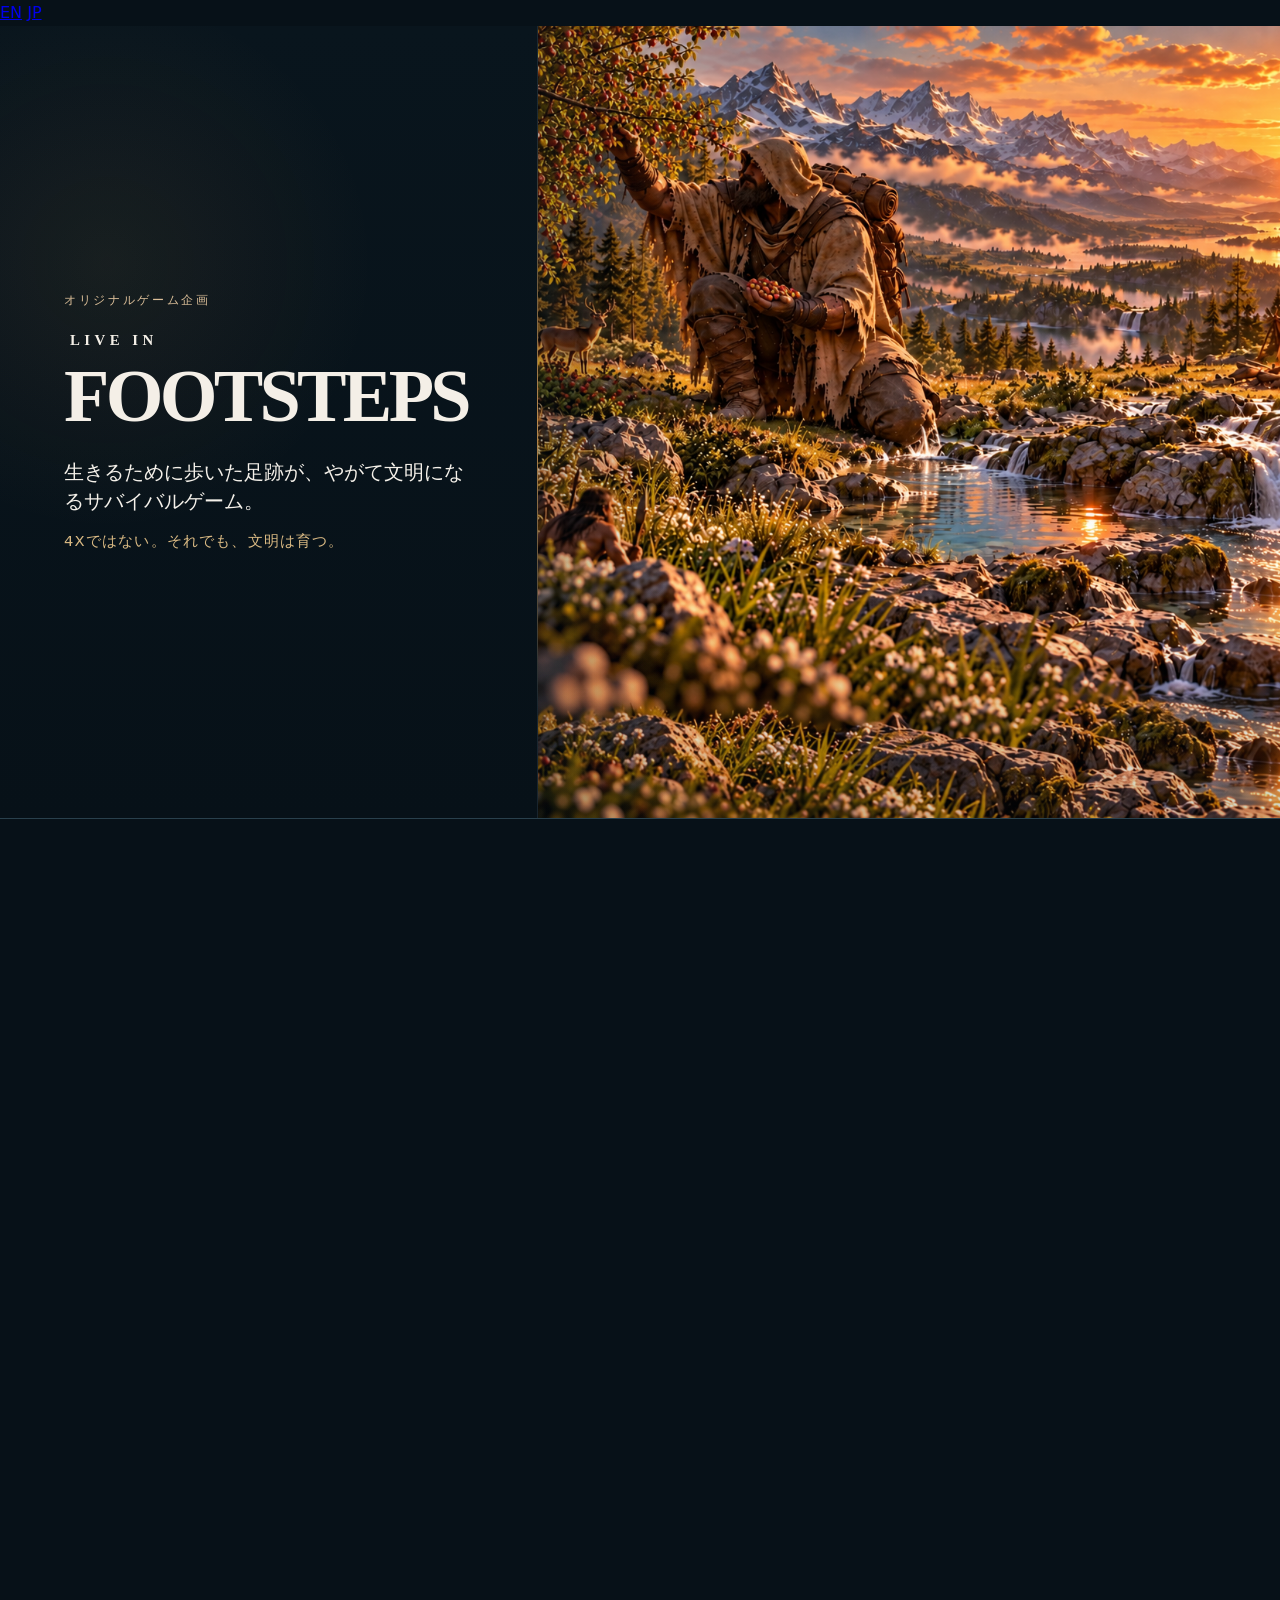
==== ja.html @ db2a229d "Add Japanese portfolio page" ====
<!doctype html>
<html lang="ja">
<head>
  <meta charset="utf-8" />
  <meta name="viewport" content="width=device-width, initial-scale=1" />
  <meta name="description" content="LIVE IN FOOTSTEPS — 巨人として生きた痕跡から文明が育つ、オリジナルゲーム企画。" />
  <title>LIVE IN FOOTSTEPS | 日本語</title>
  <link rel="preload" as="image" href="images/wip/00-hero.png" fetchpriority="high" />
  <link rel="alternate" hreflang="en" href="index.html" />
  <link rel="stylesheet" href="style.css?v=20260930-0115" />
</head>
<body class="lang-ja">
  <nav class="language-switch" aria-label="言語切り替え">
    <a class="language-switch__link" href="index.html">EN</a>
    <a class="language-switch__link is-active" href="ja.html" aria-current="page">JP</a>
  </nav>

  <header class="hero">
    <div class="hero__layout">
      <div class="hero__brand">
        <p class="hero__eyebrow">オリジナルゲーム企画</p>
        <h1><span>LIVE IN</span> FOOTSTEPS</h1>
        <p class="hero__hook">生きるために歩いた足跡が、やがて文明になるサバイバルゲーム。</p>
        <p class="hero__sub">4Xではない。それでも、文明は育つ。</p>
      </div>
      <div class="hero__visual">
        <img class="hero__image" src="images/wip/00-hero.png" alt="夕暮れの山岳世界を見渡す巨人の旅人。" fetchpriority="high" decoding="async" />
      </div>
    </div>
  </header>

  <main>
    <section class="section intro-section shell">
      <p class="eyebrow">核となるアイデア</p>
      <h2>文明は作らない。<br />ただ、生きる。</h2>
      <p class="intro">あなたは神ではなく、世界を旅する巨人だ。水と食料を探し、休み、また歩く。人々はあなたが残した痕跡を見つけ、それを道や集まる場所、集落へと変え、やがて歴史を作っていく。</p>
    </section>

    <section class="section shell">
      <div class="sequence">
        <article class="sequence__item">
          <img src="images/wip/01-walk.png" alt="巨人が歩き、その姿を人々が見ている。" loading="lazy" decoding="async" />
          <div class="sequence__copy">
            <p class="number">01</p>
            <p class="step">歩く。</p>
            <h3>人々は見ている。</h3>
            <p>あなたが通ったルートそのものが情報になる。人々は渡りやすい場所、安全な地面、進みやすい道を知っていく。</p>
          </div>
        </article>

        <article class="sequence__item sequence__item--reverse">
          <img src="images/wip/02-rest.png" alt="巨人が焚き火のそばで休み、人々が集まっている。" loading="lazy" decoding="async" />
          <div class="sequence__copy">
            <p class="number">02</p>
            <p class="step">休む。</p>
            <h3>人々が集まる。</h3>
            <p>焚き火、安全な休憩場所、開けた土地。巨人にとっては日常の行動でも、人々にとっては戻ってくる理由になる。</p>
          </div>
        </article>

        <article class="sequence__item">
          <img src="images/wip/03-civilization.png" alt="巨人が去ったあと、各地で文明が育っていく。" loading="lazy" decoding="async" />
          <div class="sequence__copy">
            <p class="number">03</p>
            <p class="step">去る。</p>
            <h3>文明が育つ。</h3>
            <p>あなたが旅を続けるあいだに年月が流れる。野営地は村になり、道は集落同士をつなぎ、人間の歴史が自律的に進んでいく。</p>
          </div>
        </article>
      </div>
    </section>

    <section class="section section--dark">
      <div class="shell split">
        <div>
          <p class="eyebrow">4Xではない。それでも、文明は育つ。</p>
          <h2>直接は何も作らない。<br />それでも世界は変わる。</h2>
        </div>
        <div class="copy">
          <p>都市を置かない。住民を割り当てない。研究する技術をメニューから選ばない。</p>
          <p>プレイヤーの普通のサバイバル行動が痕跡として残り、それを自律した人々が解釈し、利用し、発展させることで世界が変わっていく。</p>
        </div>
      </div>
    </section>

    <section class="image-chapter">
      <img src="images/wip/04-survival.png" alt="旅の途中で食料と水を確保する巨人。" loading="lazy" decoding="async" />
      <div class="image-chapter__shade"></div>
      <div class="image-chapter__copy">
        <p class="eyebrow">まずは生きる</p>
        <h2>歴史より先に、空腹がある。</h2>
        <p>水、食料、休息、そして次へ進む理由が必要になる。文明は目的ではなく、生きるための行動から生まれる副産物だ。</p>
      </div>
    </section>

    <section class="section shell">
      <article class="feature-story">
        <img src="images/wip/05-traces.png" alt="巨人の足跡や地形の変化が、人々のルートになっていく。" loading="lazy" decoding="async" />
        <div class="feature-story__copy">
          <p class="eyebrow">世界は痕跡を覚えている</p>
          <h2>痕跡が、インフラになる。</h2>
          <p>足跡、踏み固めた地面、開かれた渡り道、動かした障害物。巨人が世界に残した物理的な変化が、人間のネットワークの最初の一層になる。</p>
        </div>
      </article>

      <article class="feature-story feature-story--reverse">
        <img src="images/wip/06-settlement.png" alt="巨人が変えた土地の周囲に人間の集落が育つ。" loading="lazy" decoding="async" />
        <div class="feature-story__copy">
          <p class="eyebrow">自律する文明</p>
          <h2>何が残るかは、人々が決める。</h2>
          <p>すべての痕跡が重要になるわけではない。地形、資源、他地域とのつながりによって、場所は消えることもあれば、長く続く集落へ育つこともある。</p>
        </div>
      </article>
    </section>

    <section class="section shell">
      <div class="section__head">
        <p class="eyebrow">ゲーム体験</p>
        <h2>サバイバルが、世界の歴史になる。</h2>
      </div>
      <div class="feature-grid">
        <article><span>01</span><h3>生き延びる</h3><p>水、食料、寝床、安全に休める場所を探す。</p></article>
        <article><span>02</span><h3>探索する</h3><p>クエストマーカーではなく、自分の好奇心で世界を進む。</p></article>
        <article><span>03</span><h3>痕跡を残す</h3><p>日常の行動が、人々の移動や集まり方を静かに変える。</p></article>
        <article><span>04</span><h3>後で戻る</h3><p>かつて通った場所が、人々によってどう変わったかを目にする。</p></article>
      </div>
    </section>

    <section class="finale">
      <img src="images/wip/07-late-world.png" alt="道路、港、鉄道を持つ発展した人間文明を見渡す巨人。" loading="lazy" decoding="async" />
      <div class="finale__shade"></div>
      <div class="finale__copy shell">
        <p class="eyebrow">長い時間の先に</p>
        <h2>最初、人類はあなたの足跡を追う。<br />最後には、あなたが人類の道を歩く。</h2>
        <p>人類はやがて、自分たちの道路、橋、船、鉄道を作る。巨人の時代は破壊によって終わるのではない。人間が自立したことで終わる。</p>
      </div>
    </section>
  </main>

  <section class="private-note">
    <div class="shell private-note__inner">
      <p class="eyebrow">このページの先にも</p>
      <h2>ここで公開しているのは、企画全体の一部だけです。</h2>
      <p>追加のゲームシステム、進行設計、世界シミュレーション、企画資料は非公開で保有しています。必要に応じて個別にご説明できます。</p>
    </div>
  </section>

  <section class="contact">
    <div class="shell contact__inner">
      <div>
        <p class="eyebrow">連絡先</p>
        <h2>お気軽にご連絡ください。</h2>
      </div>
      <div class="contact__links">
        <a class="contact-link" href="https://discord.com/users/322708060818636800" target="_blank" rel="noopener noreferrer">
          <span class="contact-link__meta">Discord</span>
          <span class="contact-link__label">ダイレクトメッセージ</span>
          <span class="contact-link__arrow">↗</span>
        </a>
        <a class="contact-link" href="https://x.com/2scoutman" target="_blank" rel="noopener noreferrer">
          <span class="contact-link__meta">X</span>
          <span class="contact-link__label">@2scoutman</span>
          <span class="contact-link__arrow">↗</span>
        </a>
      </div>
    </div>
  </section>

  <footer class="footer">
    <div class="shell">
      <p class="logo-small">LIVE IN FOOTSTEPS</p>
      <p>オリジナルゲーム企画 / ポートフォリオ</p>
    </div>
  </footer>
</body>
</html>
---- style.css ----
:root{
  --bg:#071118;--bg2:#0b161d;--text:#f4efe7;--muted:#b8c0c5;--line:#29404c;--accent:#d49a52;
}
*{box-sizing:border-box}
html{scroll-behavior:smooth}
body{margin:0;background:var(--bg);color:var(--text);font-family:Inter,ui-sans-serif,system-ui,-apple-system,BlinkMacSystemFont,"Segoe UI",sans-serif;line-height:1.6}
img{display:block;max-width:100%}
.shell{width:min(1180px,calc(100% - 40px));margin:0 auto}
.eyebrow{letter-spacing:.2em;font-size:.78rem;color:#f0d7b6;margin:0 0 14px}
h1,h2,h3,p{margin-top:0}
h2{font-family:Georgia,"Times New Roman",serif;font-size:clamp(2.3rem,5vw,4.7rem);line-height:1.05;letter-spacing:-.035em;margin-bottom:22px}
h3{font-size:clamp(1.8rem,3vw,2.8rem);line-height:1.05;margin-bottom:14px}

.hero{background:#081219;border-bottom:1px solid var(--line)}
.hero__layout{display:grid;grid-template-columns:minmax(360px,42%) minmax(0,58%);min-height:min(820px,88vh);max-width:1600px;margin:0 auto}
.hero__brand{position:relative;z-index:2;display:flex;flex-direction:column;justify-content:center;padding:76px clamp(36px,5vw,82px);background:radial-gradient(circle at 20% 30%,rgba(212,154,82,.08),transparent 38%),linear-gradient(180deg,#09151d 0%,#071118 100%);border-right:1px solid rgba(116,145,160,.16)}
.hero__brand::after{content:"";position:absolute;right:-1px;top:14%;bottom:14%;width:1px;background:linear-gradient(180deg,transparent,rgba(212,154,82,.85),transparent)}
.hero__visual{position:relative;min-width:0;overflow:hidden;background:#101820}
.hero__visual::after{content:"";position:absolute;inset:0;pointer-events:none;background:linear-gradient(90deg,rgba(7,17,24,.28) 0%,transparent 18%),linear-gradient(180deg,transparent 70%,rgba(7,17,24,.18) 100%)}
.hero__image{width:100%;height:100%;min-height:min(820px,88vh);object-fit:cover;object-position:center}
.hero__eyebrow{letter-spacing:.22em;font-size:.76rem;color:#dcbf99;margin:0 0 24px}
h1{font-family:Georgia,"Times New Roman",serif;font-size:clamp(4rem,5.8vw,5.2rem);line-height:.84;letter-spacing:-.05em;margin:0 0 32px;white-space:nowrap}
h1 span{display:block;font-size:.2em;letter-spacing:.3em;margin:0 0 18px 6px}
.hero__hook{font-size:clamp(1.08rem,1.55vw,1.5rem);line-height:1.45;max-width:540px;margin:0 0 12px;color:#f5f1ea}
.hero__sub{color:#d9b983;margin:0;font-size:.92rem;letter-spacing:.08em;text-transform:uppercase}

.section{padding:100px 0}
.intro-section{padding-bottom:48px}
.intro{max-width:850px;font-size:1.1rem;color:var(--muted)}
.section--dark{background:var(--bg2);border-block:1px solid var(--line)}
.section__head{margin-bottom:52px}

.sequence{display:grid;gap:82px}
.sequence__item{display:grid;grid-template-columns:minmax(0,1.35fr) minmax(280px,.65fr);gap:46px;align-items:center}
.sequence__item--reverse{grid-template-columns:minmax(280px,.65fr) minmax(0,1.35fr)}
.sequence__item--reverse img{order:2}
.sequence__item img,.feature-story img{width:100%;aspect-ratio:16/9;object-fit:cover;border:1px solid var(--line);box-shadow:0 24px 70px rgba(0,0,0,.28)}
.sequence__copy{max-width:460px}
.sequence__copy p:last-child,.copy,.feature-grid p,.feature-story__copy p:last-child{color:var(--muted)}
.number{font-family:Georgia,serif;font-size:3.2rem;color:var(--accent);margin-bottom:18px}
.step{font-size:.78rem;letter-spacing:.18em;color:#e6c9a2;margin-bottom:5px}

.split{display:grid;grid-template-columns:1.05fr .95fr;gap:64px;align-items:start}
.copy p{font-size:1.08rem}

.image-chapter,.finale{position:relative;min-height:72vh;overflow:hidden;border-block:1px solid var(--line);background:#0b1116}
.image-chapter img,.finale img{position:absolute;inset:0;width:100%;height:100%;object-fit:cover}
.image-chapter__shade{position:absolute;inset:0;background:linear-gradient(90deg,rgba(3,8,12,.90) 0%,rgba(3,8,12,.66) 33%,rgba(3,8,12,.22) 60%,rgba(3,8,12,.03) 82%),linear-gradient(180deg,rgba(3,8,12,.03) 50%,rgba(3,8,12,.34) 100%)}
.image-chapter__copy{position:absolute;left:max(7vw,28px);top:50%;transform:translateY(-50%);width:min(610px,46vw);z-index:2;padding:28px 30px 30px;border-left:2px solid rgba(212,154,82,.82);background:linear-gradient(90deg,rgba(3,8,12,.66),rgba(3,8,12,.15));text-shadow:0 2px 14px rgba(0,0,0,.72)}
.image-chapter__copy p:last-child{font-size:1.08rem;color:#e3e6e8}

.feature-story{display:grid;grid-template-columns:1.25fr .75fr;gap:52px;align-items:center;margin-bottom:92px}
.feature-story--reverse{grid-template-columns:.75fr 1.25fr}
.feature-story--reverse img{order:2}
.feature-story__copy{max-width:500px}

.feature-grid{display:grid;grid-template-columns:repeat(4,1fr);gap:18px}
.feature-grid article{border-top:1px solid var(--line);padding-top:18px}
.feature-grid span{display:inline-block;color:var(--accent);font-family:Georgia,serif;font-size:2rem;margin-bottom:26px}
.feature-grid h3{font-size:1.3rem}

.finale{min-height:80vh}
.finale__shade{position:absolute;inset:0;background:linear-gradient(180deg,rgba(3,8,12,.03) 20%,rgba(3,8,12,.20) 48%,rgba(3,8,12,.90) 100%),linear-gradient(90deg,rgba(3,8,12,.22),rgba(3,8,12,.03) 60%)}
.finale__copy{position:absolute;left:50%;bottom:7%;transform:translateX(-50%);z-index:2;padding:28px 30px 30px;border-left:2px solid rgba(212,154,82,.82);background:linear-gradient(90deg,rgba(3,8,12,.72),rgba(3,8,12,.20));text-shadow:0 2px 14px rgba(0,0,0,.72)}
.finale__copy h2{max-width:1000px}
.finale__copy p{max-width:760px;font-size:1.12rem;color:#e3e6e8}

.private-note{padding:84px 0;background:linear-gradient(180deg,#0a151c,#081219);border-top:1px solid var(--line)}
.private-note__inner{max-width:980px}
.private-note h2{max-width:900px;margin-bottom:20px}
.private-note p:last-child{max-width:760px;color:var(--muted);font-size:1.08rem}

.contact{padding:82px 0;background:#08131a;border-top:1px solid var(--line)}
.contact__inner{display:grid;grid-template-columns:minmax(260px,.75fr) minmax(420px,1.25fr);gap:72px;align-items:end}
.contact h2{margin-bottom:0}
.contact__links{display:grid;grid-template-columns:repeat(2,minmax(0,1fr));gap:18px}
.contact-link{position:relative;display:grid;grid-template-columns:1fr auto;gap:6px 18px;align-items:center;padding:21px 4px 18px;border-top:1px solid #49606c;color:var(--text);text-decoration:none;transition:border-color .2s ease,transform .2s ease}
.contact-link::after{content:"";position:absolute;left:0;right:100%;bottom:0;height:1px;background:var(--accent);transition:right .24s ease}
.contact-link__meta{grid-column:1;font-size:.7rem;letter-spacing:.18em;text-transform:uppercase;color:#d1b78f}
.contact-link__label{grid-column:1;font-family:Georgia,"Times New Roman",serif;font-size:1.35rem;line-height:1.2}
.contact-link__arrow{grid-column:2;grid-row:1 / span 2;align-self:center;font-size:1.4rem;color:#91a0a7;transition:transform .2s ease,color .2s ease}
.contact-link:hover{border-color:#7f8f97;transform:translateY(-2px)}
.contact-link:hover::after{right:0}
.contact-link:hover .contact-link__arrow{color:var(--accent);transform:translate(3px,-3px)}

.footer{padding:34px 0;border-top:1px solid var(--line);color:var(--muted)}
.footer .shell{display:flex;justify-content:space-between;gap:20px;flex-wrap:wrap}
.logo-small{font-family:Georgia,serif;color:var(--text);letter-spacing:.08em}

main > .section,
.image-chapter,
.finale{content-visibility:auto;contain-intrinsic-size:900px}

@media (max-width:860px){
  .hero__layout{grid-template-columns:1fr;min-height:0}
  .hero__visual{order:1;height:48vh;min-height:360px}
  .hero__image{min-height:0;height:100%;object-position:center}
  .hero__brand{order:2;padding:40px 22px 48px;border-right:0;border-top:1px solid rgba(116,145,160,.16)}
  .hero__brand::after{display:none}
  h1{font-size:clamp(3.1rem,14vw,5rem);margin-bottom:24px;white-space:nowrap}
  .hero__hook{font-size:1.08rem}
  .section{padding:72px 0}
  .intro-section{padding-bottom:28px}
  .sequence{gap:58px}
  .sequence__item,.sequence__item--reverse,.split,.feature-story,.feature-story--reverse,.feature-grid{grid-template-columns:1fr}
  .sequence__item--reverse img,.feature-story--reverse img{order:0}
  .sequence__copy,.feature-story__copy{max-width:none}
  .image-chapter{min-height:68vh}
  .image-chapter__copy{left:20px;bottom:24px;top:auto;transform:none;width:calc(100% - 40px);padding:20px 20px 22px}
  .image-chapter__shade{background:linear-gradient(180deg,rgba(3,8,12,.03) 22%,rgba(3,8,12,.92) 100%)}
  .finale{min-height:68vh}
  .finale__copy{bottom:24px;padding:20px 20px 22px}
  .private-note{padding:64px 0}
  .contact{padding:58px 0}
  .contact__inner{grid-template-columns:1fr;gap:36px}
  .contact__links{grid-template-columns:1fr}
}
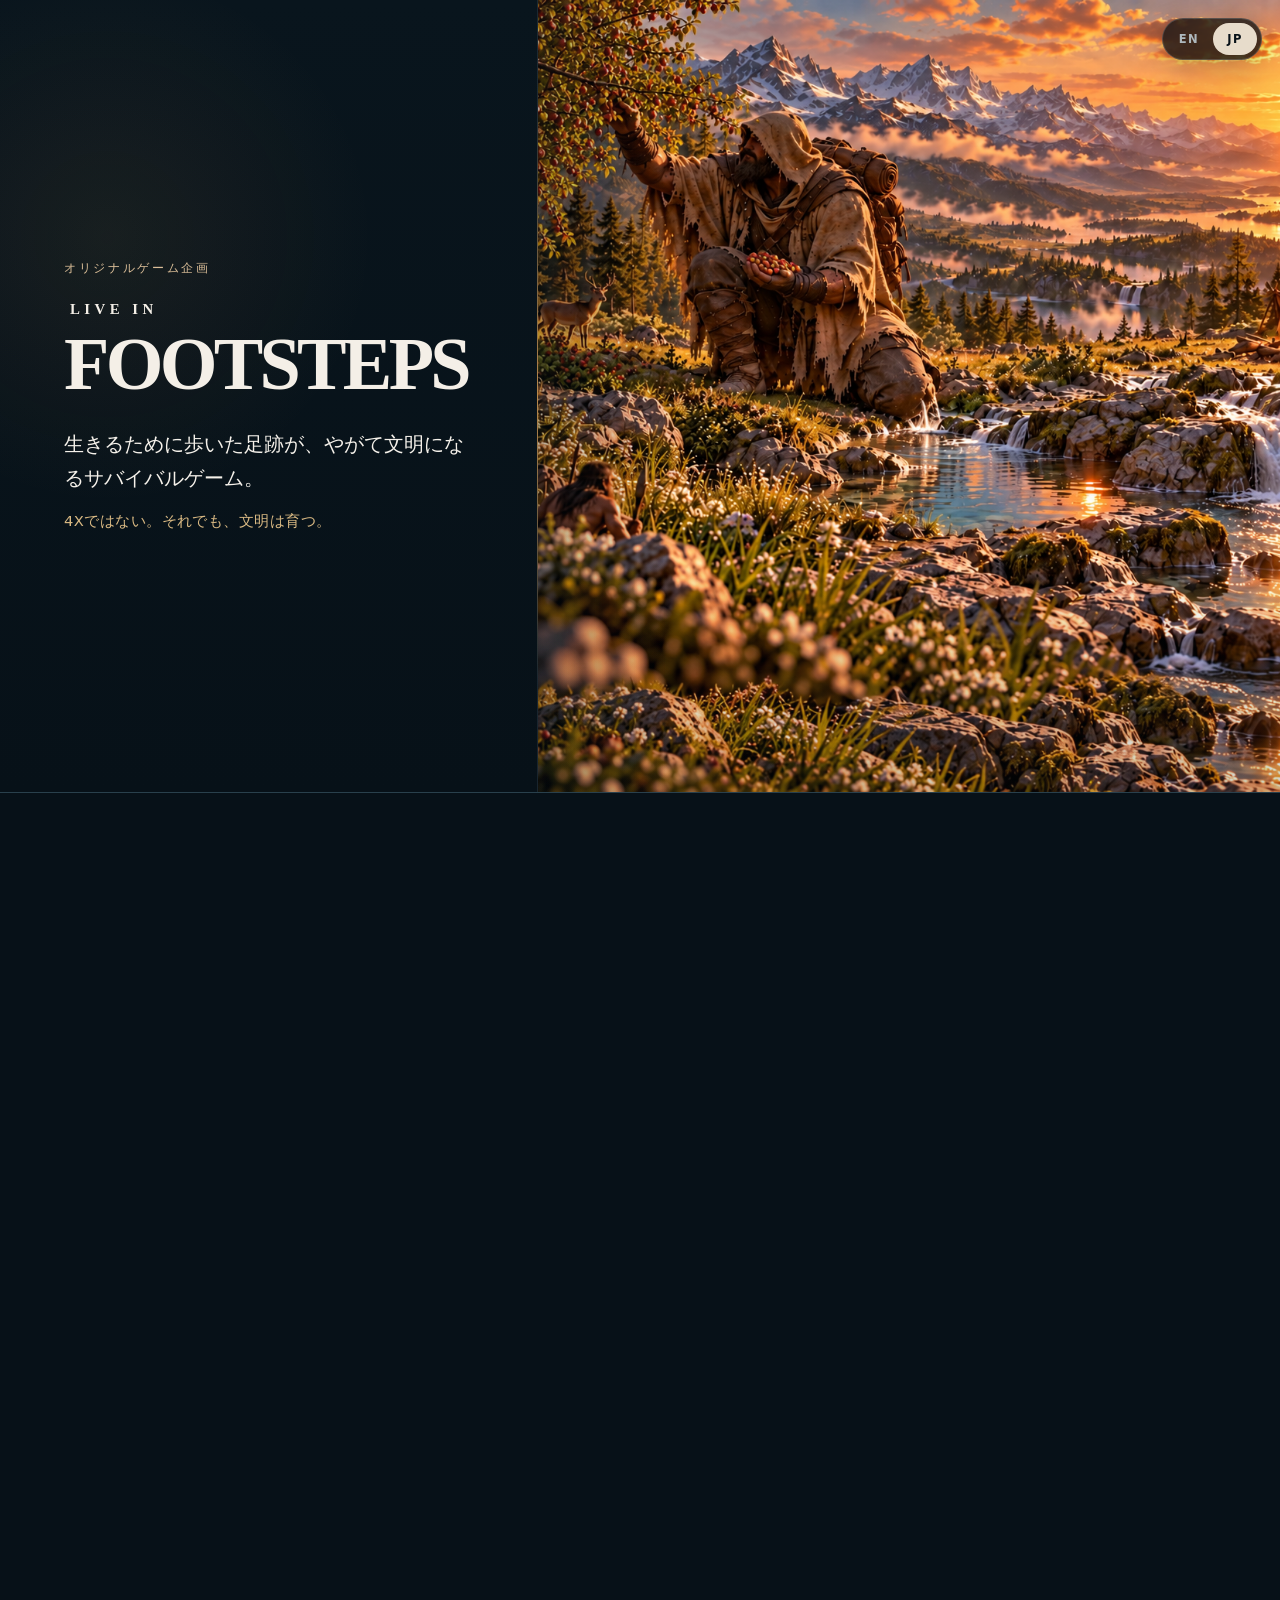
==== commit 02de8721: "Refresh mobile sequence styles" ====
--- a/ja.html
+++ b/ja.html
@@ -7,7 +7,7 @@
   <title>LIVE IN FOOTSTEPS | 日本語</title>
   <link rel="preload" as="image" href="images/wip/00-hero.png" fetchpriority="high" />
   <link rel="alternate" hreflang="en" href="index.html" />
-  <link rel="stylesheet" href="style.css?v=20260930-0115" />
+  <link rel="stylesheet" href="style.css?v=20260930-0055" />
 </head>
 <body class="lang-ja">
   <nav class="language-switch" aria-label="言語切り替え">
--- a/style.css
+++ b/style.css
@@ -114,4 +114,67 @@
   .contact{padding:58px 0}
   .contact__inner{grid-template-columns:1fr;gap:36px}
   .contact__links{grid-template-columns:1fr}
-}+}
+
+.language-switch{
+  position:fixed;top:18px;right:18px;z-index:50;
+  display:flex;gap:2px;padding:4px;
+  border:1px solid rgba(185,202,211,.22);
+  border-radius:999px;
+  background:rgba(5,12,17,.72);
+  backdrop-filter:blur(14px);
+  box-shadow:0 8px 28px rgba(0,0,0,.22)
+}
+.language-switch__link{
+  min-width:44px;padding:7px 11px;border-radius:999px;
+  color:#aeb8bd;text-decoration:none;text-align:center;
+  font-size:.72rem;font-weight:700;letter-spacing:.12em;
+  transition:background .2s ease,color .2s ease
+}
+.language-switch__link:hover{color:#fff}
+.language-switch__link.is-active{
+  color:#071118;background:#e7dccb
+}
+.lang-ja{font-family:"Hiragino Kaku Gothic ProN","Yu Gothic",Meiryo,ui-sans-serif,system-ui,sans-serif}
+.lang-ja h2,.lang-ja h3,.lang-ja .contact-link__label{
+  font-family:"Hiragino Mincho ProN","Yu Mincho",YuMincho,serif;
+  letter-spacing:-.025em
+}
+.lang-ja .hero__hook{line-height:1.75}
+.lang-ja .hero__sub{letter-spacing:.03em;text-transform:none}
+.lang-ja .step{letter-spacing:.08em}
+@media (max-width:860px){
+  .language-switch{top:12px;right:12px}
+  .language-switch__link{min-width:40px;padding:6px 9px}
+}
+@media (max-width:860px){
+  .sequence__item,
+  .sequence__item--reverse{
+    gap:16px;
+    align-items:start;
+  }
+  .sequence__item::before{
+    order:-2;
+    font-family:Georgia,"Times New Roman",serif;
+    font-size:3.15rem;
+    line-height:1;
+    color:var(--accent);
+    margin:0 0 2px;
+  }
+  .sequence__item:nth-child(1)::before{content:"01"}
+  .sequence__item:nth-child(2)::before{content:"02"}
+  .sequence__item:nth-child(3)::before{content:"03"}
+  .sequence__item img,
+  .sequence__item--reverse img{
+    order:-1;
+  }
+  .sequence__copy{
+    order:0;
+  }
+  .sequence__copy .number{
+    display:none;
+  }
+  .sequence__copy .step{
+    margin-top:4px;
+  }
+}
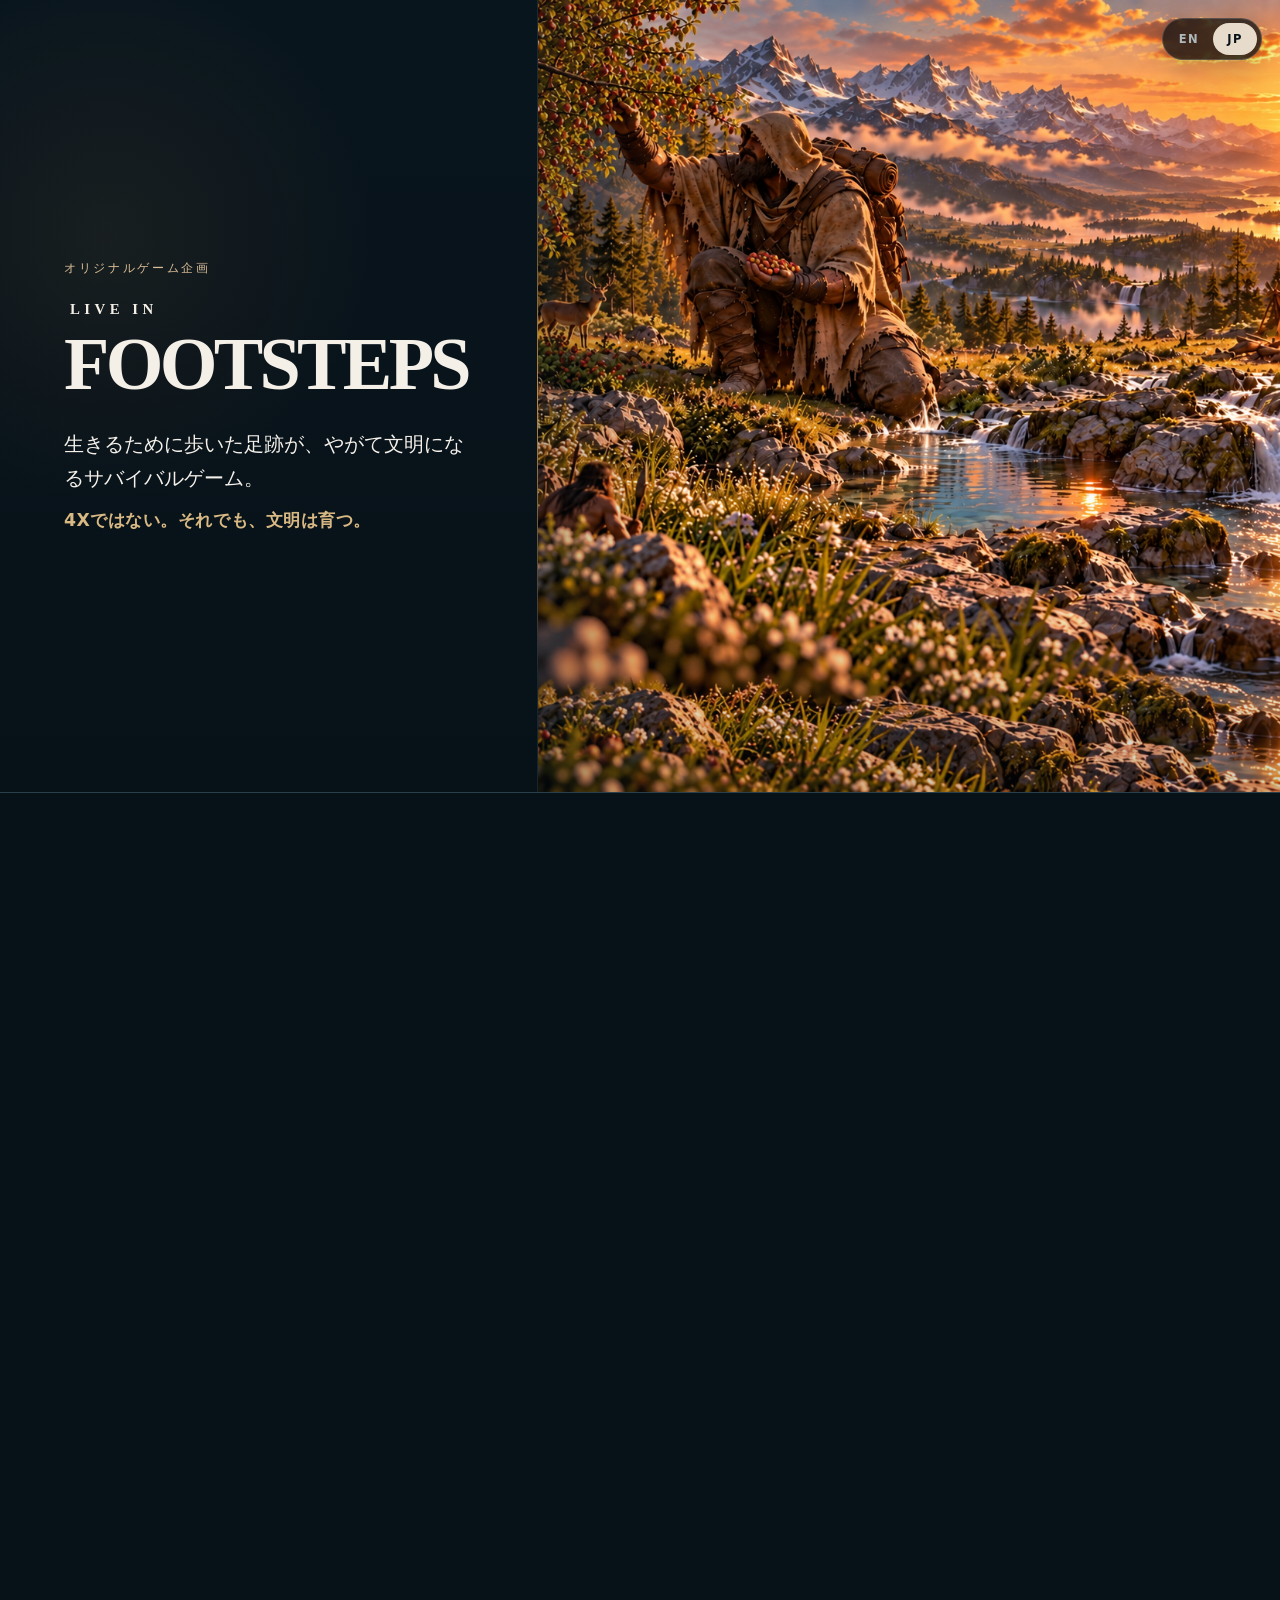
==== commit 96fa3e7f: "Refresh hierarchy styles" ====
--- a/ja.html
+++ b/ja.html
@@ -7,7 +7,7 @@
   <title>LIVE IN FOOTSTEPS | 日本語</title>
   <link rel="preload" as="image" href="images/wip/00-hero.png" fetchpriority="high" />
   <link rel="alternate" hreflang="en" href="index.html" />
-  <link rel="stylesheet" href="style.css?v=20260930-0055" />
+  <link rel="stylesheet" href="style.css?v=20260930-0110" />
 </head>
 <body class="lang-ja">
   <nav class="language-switch" aria-label="言語切り替え">
--- a/style.css
+++ b/style.css
@@ -178,3 +178,116 @@
     margin-top:4px;
   }
 }
+
+
+/* Visual hierarchy pass */
+.hero__sub{
+  font-size:clamp(1.05rem,1.35vw,1.28rem);
+  line-height:1.35;
+  font-weight:700;
+  letter-spacing:.06em;
+}
+
+.section--dark .eyebrow{
+  font-size:clamp(1.15rem,1.7vw,1.5rem);
+  line-height:1.2;
+  letter-spacing:.12em;
+  font-weight:700;
+  color:var(--accent);
+  margin-bottom:24px;
+}
+
+.step{
+  font-size:clamp(1.05rem,1.45vw,1.32rem);
+  line-height:1.2;
+  letter-spacing:.13em;
+  font-weight:700;
+  color:var(--accent);
+  margin-bottom:10px;
+}
+
+.feature-grid{
+  position:relative;
+  gap:0;
+}
+.feature-grid article{
+  position:relative;
+  border-top:0;
+  padding:0 30px 0 0;
+}
+.feature-grid article:not(:last-child)::after{
+  content:"";
+  position:absolute;
+  top:28px;
+  left:58px;
+  right:0;
+  height:1px;
+  background:linear-gradient(90deg,rgba(212,154,82,.75),rgba(73,96,108,.45));
+}
+.feature-grid span{
+  position:relative;
+  z-index:1;
+  display:flex;
+  align-items:center;
+  justify-content:center;
+  width:58px;
+  height:58px;
+  margin:0 0 24px;
+  border:1px solid rgba(212,154,82,.65);
+  border-radius:50%;
+  background:#0b161d;
+  font-size:1.35rem;
+  box-shadow:0 0 0 7px var(--bg);
+}
+.feature-grid h3{
+  font-size:1.45rem;
+  margin-bottom:10px;
+}
+.feature-grid p{
+  max-width:240px;
+}
+
+@media (max-width:860px){
+  .hero__sub{
+    font-size:1.05rem;
+  }
+  .section--dark .eyebrow{
+    font-size:1.08rem;
+    letter-spacing:.08em;
+  }
+  .step{
+    font-size:1.08rem;
+  }
+  .feature-grid{
+    display:block;
+  }
+  .feature-grid article{
+    min-height:108px;
+    padding:0 0 34px 78px;
+  }
+  .feature-grid article:not(:last-child)::after{
+    top:58px;
+    bottom:0;
+    left:28px;
+    right:auto;
+    width:1px;
+    height:auto;
+    background:linear-gradient(180deg,rgba(212,154,82,.75),rgba(73,96,108,.4));
+  }
+  .feature-grid span{
+    position:absolute;
+    left:0;
+    top:0;
+    width:56px;
+    height:56px;
+    margin:0;
+    box-shadow:0 0 0 6px var(--bg);
+  }
+  .feature-grid h3{
+    padding-top:2px;
+    font-size:1.35rem;
+  }
+  .feature-grid p{
+    max-width:none;
+  }
+}
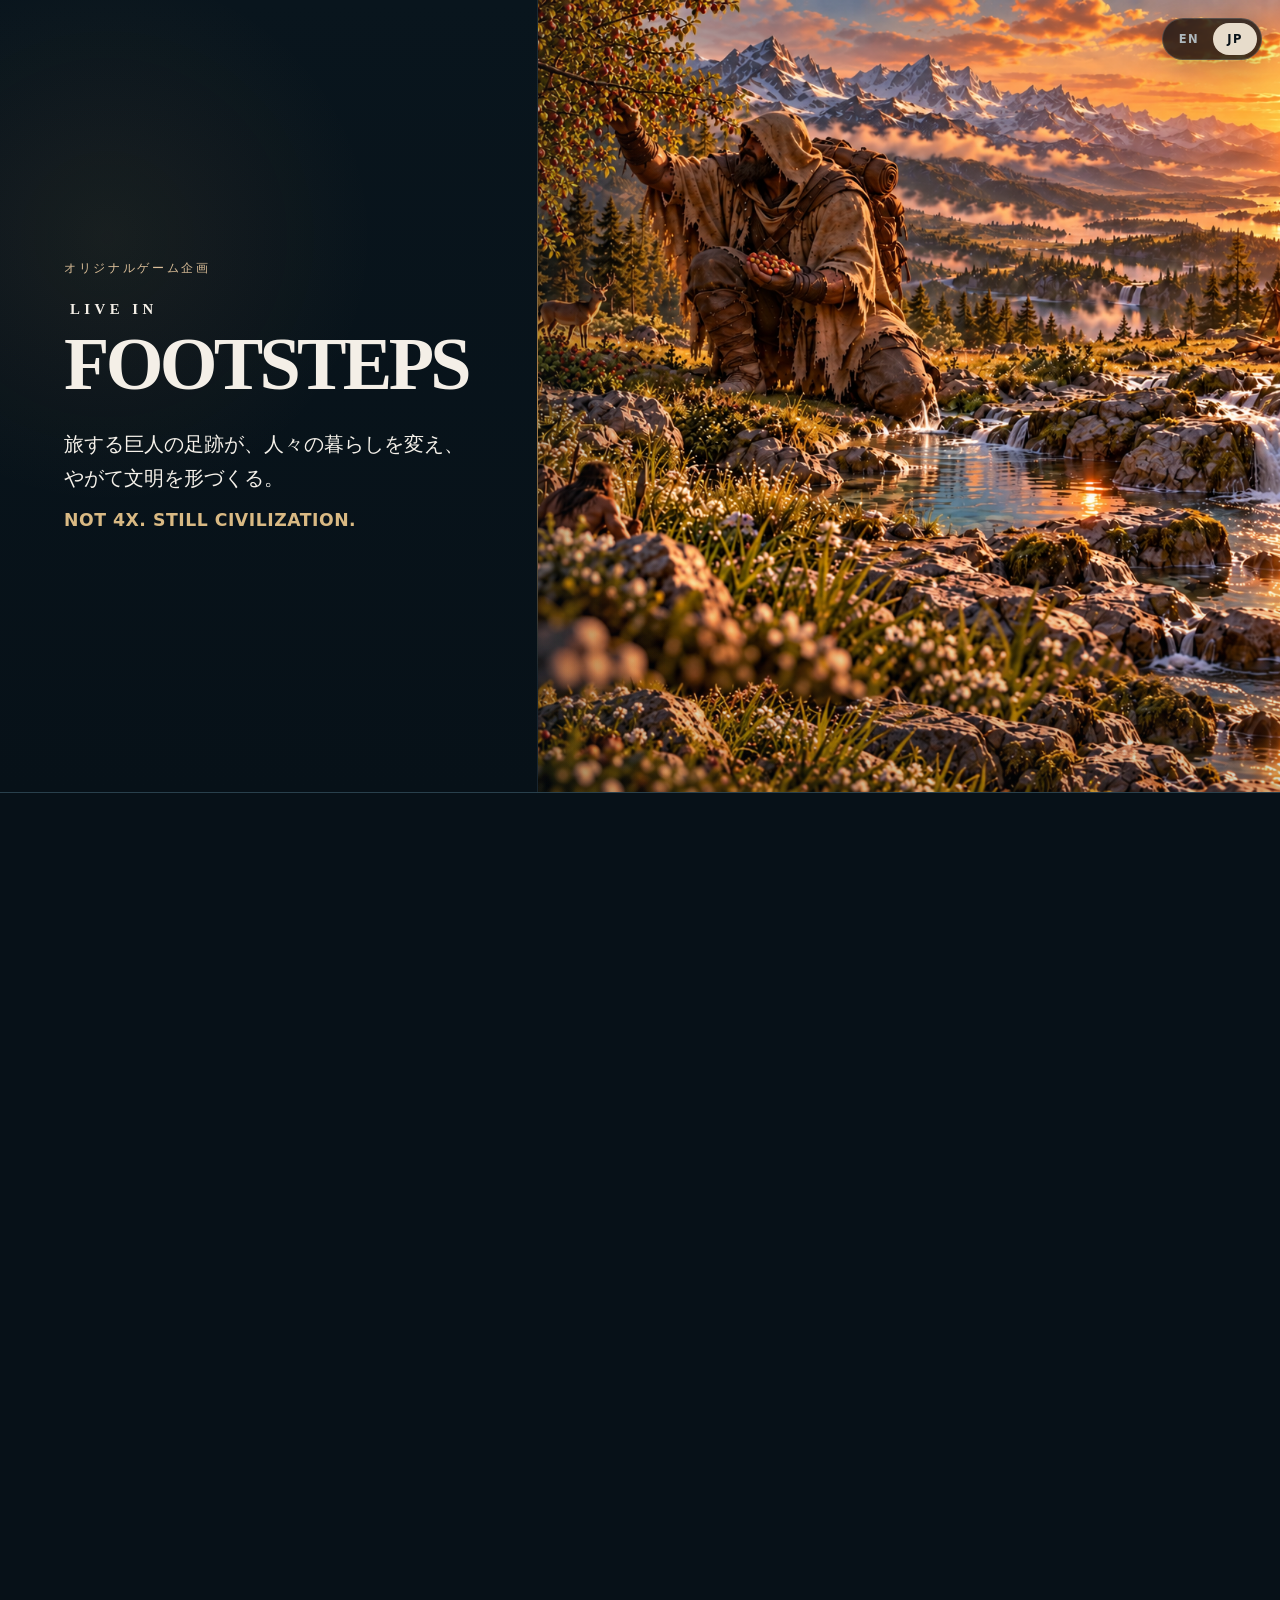
==== commit 36f5381f: "Polish Japanese portfolio copy" ====
--- a/ja.html
+++ b/ja.html
@@ -3,11 +3,11 @@
 <head>
   <meta charset="utf-8" />
   <meta name="viewport" content="width=device-width, initial-scale=1" />
-  <meta name="description" content="LIVE IN FOOTSTEPS — 巨人として生きた痕跡から文明が育つ、オリジナルゲーム企画。" />
+  <meta name="description" content="LIVE IN FOOTSTEPS — 旅する巨人の足跡が、人々の暮らしを変え、やがて文明を形づくるオリジナルゲーム企画。" />
   <title>LIVE IN FOOTSTEPS | 日本語</title>
   <link rel="preload" as="image" href="images/wip/00-hero.png" fetchpriority="high" />
   <link rel="alternate" hreflang="en" href="index.html" />
-  <link rel="stylesheet" href="style.css?v=20260930-0110" />
+  <link rel="stylesheet" href="style.css?v=20260930-0125" />
 </head>
 <body class="lang-ja">
   <nav class="language-switch" aria-label="言語切り替え">
@@ -20,8 +20,8 @@
       <div class="hero__brand">
         <p class="hero__eyebrow">オリジナルゲーム企画</p>
         <h1><span>LIVE IN</span> FOOTSTEPS</h1>
-        <p class="hero__hook">生きるために歩いた足跡が、やがて文明になるサバイバルゲーム。</p>
-        <p class="hero__sub">4Xではない。それでも、文明は育つ。</p>
+        <p class="hero__hook">旅する巨人の足跡が、人々の暮らしを変え、やがて文明を形づくる。</p>
+        <p class="hero__sub">NOT 4X. STILL CIVILIZATION.</p>
       </div>
       <div class="hero__visual">
         <img class="hero__image" src="images/wip/00-hero.png" alt="夕暮れの山岳世界を見渡す巨人の旅人。" fetchpriority="high" decoding="async" />
@@ -32,8 +32,8 @@
   <main>
     <section class="section intro-section shell">
       <p class="eyebrow">核となるアイデア</p>
-      <h2>文明は作らない。<br />ただ、生きる。</h2>
-      <p class="intro">あなたは神ではなく、世界を旅する巨人だ。水と食料を探し、休み、また歩く。人々はあなたが残した痕跡を見つけ、それを道や集まる場所、集落へと変え、やがて歴史を作っていく。</p>
+      <h2>文明を作らない。<br />巨人として、この世界を生きる。</h2>
+      <p class="intro">あなたは神ではない。世界を旅する巨人として、水を探し、食べ、休み、また歩く。人々はその足跡や痕跡を見つけ、道にし、集まる場所にし、やがて集落と歴史を築いていく。</p>
     </section>
 
     <section class="section shell">
@@ -43,8 +43,8 @@
           <div class="sequence__copy">
             <p class="number">01</p>
             <p class="step">歩く。</p>
-            <h3>人々は見ている。</h3>
-            <p>あなたが通ったルートそのものが情報になる。人々は渡りやすい場所、安全な地面、進みやすい道を知っていく。</p>
+            <h3>人々は、その道を知る。</h3>
+            <p>水や食料を求めて歩いたルートが、そのまま人々の手がかりになる。渡りやすい場所、安全な道、進みやすい地形が少しずつ知られていく。</p>
           </div>
         </article>
 
@@ -54,7 +54,7 @@
             <p class="number">02</p>
             <p class="step">休む。</p>
             <h3>人々が集まる。</h3>
-            <p>焚き火、安全な休憩場所、開けた土地。巨人にとっては日常の行動でも、人々にとっては戻ってくる理由になる。</p>
+            <p>焚き火、休んだ場所、開けた土地。巨人にとってはただの生活の跡でも、人々にとっては集まる理由になる。</p>
           </div>
         </article>
 
@@ -64,7 +64,7 @@
             <p class="number">03</p>
             <p class="step">去る。</p>
             <h3>文明が育つ。</h3>
-            <p>あなたが旅を続けるあいだに年月が流れる。野営地は村になり、道は集落同士をつなぎ、人間の歴史が自律的に進んでいく。</p>
+            <p>巨人が旅を続けるあいだにも時間は進む。野営地は村になり、道が集落をつなぎ、巨人の知らないところで人間の歴史が続いていく。</p>
           </div>
         </article>
       </div>
@@ -73,12 +73,12 @@
     <section class="section section--dark">
       <div class="shell split">
         <div>
-          <p class="eyebrow">4Xではない。それでも、文明は育つ。</p>
-          <h2>直接は何も作らない。<br />それでも世界は変わる。</h2>
+          <p class="eyebrow">NOT 4X. STILL CIVILIZATION.</p>
+          <h2>文明に命令しない。<br />それでも文明は育っていく。</h2>
         </div>
         <div class="copy">
-          <p>都市を置かない。住民を割り当てない。研究する技術をメニューから選ばない。</p>
-          <p>プレイヤーの普通のサバイバル行動が痕跡として残り、それを自律した人々が解釈し、利用し、発展させることで世界が変わっていく。</p>
+          <p>都市を置かない。住民を割り当てない。研究を指示しない。</p>
+          <p>プレイヤーがするのは、巨人としてこの世界を生きること。そこで残した足跡や痕跡を、人々が利用し、自分たちの文明へ変えていく。</p>
         </div>
       </div>
     </section>
@@ -87,9 +87,9 @@
       <img src="images/wip/04-survival.png" alt="旅の途中で食料と水を確保する巨人。" loading="lazy" decoding="async" />
       <div class="image-chapter__shade"></div>
       <div class="image-chapter__copy">
-        <p class="eyebrow">まずは生きる</p>
-        <h2>歴史より先に、空腹がある。</h2>
-        <p>水、食料、休息、そして次へ進む理由が必要になる。文明は目的ではなく、生きるための行動から生まれる副産物だ。</p>
+        <p class="eyebrow">まず、生きる。</p>
+        <h2>文明のために歩くのではない。<br />生きるために歩く。</h2>
+        <p>水を探し、食べ、休み、また次の場所へ向かう。文明は目的ではなく、巨人が生きた結果として生まれてくる。</p>
       </div>
     </section>
 
@@ -97,9 +97,9 @@
       <article class="feature-story">
         <img src="images/wip/05-traces.png" alt="巨人の足跡や地形の変化が、人々のルートになっていく。" loading="lazy" decoding="async" />
         <div class="feature-story__copy">
-          <p class="eyebrow">世界は痕跡を覚えている</p>
-          <h2>痕跡が、インフラになる。</h2>
-          <p>足跡、踏み固めた地面、開かれた渡り道、動かした障害物。巨人が世界に残した物理的な変化が、人間のネットワークの最初の一層になる。</p>
+          <p class="eyebrow">世界は痕跡を覚えている。</p>
+          <h2>足跡が、道になる。</h2>
+          <p>足跡だけではない。踏み固めた地面、渡れるようにした場所、動かした岩や倒木。巨人が残した小さな変化が、人々の移動と暮らしの土台になる。</p>
         </div>
       </article>
 
@@ -108,7 +108,7 @@
         <div class="feature-story__copy">
           <p class="eyebrow">自律する文明</p>
           <h2>何が残るかは、人々が決める。</h2>
-          <p>すべての痕跡が重要になるわけではない。地形、資源、他地域とのつながりによって、場所は消えることもあれば、長く続く集落へ育つこともある。</p>
+          <p>すべての痕跡が集落になるわけではない。地形や資源、周囲とのつながりによって、消える場所もあれば、村や町へ育つ場所もある。</p>
         </div>
       </article>
     </section>
@@ -116,13 +116,13 @@
     <section class="section shell">
       <div class="section__head">
         <p class="eyebrow">ゲーム体験</p>
-        <h2>サバイバルが、世界の歴史になる。</h2>
+        <h2>巨人の旅が、世界の歴史になる。</h2>
       </div>
       <div class="feature-grid">
-        <article><span>01</span><h3>生き延びる</h3><p>水、食料、寝床、安全に休める場所を探す。</p></article>
-        <article><span>02</span><h3>探索する</h3><p>クエストマーカーではなく、自分の好奇心で世界を進む。</p></article>
-        <article><span>03</span><h3>痕跡を残す</h3><p>日常の行動が、人々の移動や集まり方を静かに変える。</p></article>
-        <article><span>04</span><h3>後で戻る</h3><p>かつて通った場所が、人々によってどう変わったかを目にする。</p></article>
+        <article><span>01</span><h3>生きる</h3><p>水や食料を探し、安心して休める場所を見つける。</p></article>
+        <article><span>02</span><h3>旅する</h3><p>決められた道ではなく、自分の好奇心で世界を歩く。</p></article>
+        <article><span>03</span><h3>痕跡を残す</h3><p>何気ない行動が、人々の移動や集まり方を少しずつ変える。</p></article>
+        <article><span>04</span><h3>戻って見る</h3><p>かつて通った場所が、人々の手でどう変わったかを目にする。</p></article>
       </div>
     </section>
 
@@ -131,17 +131,17 @@
       <div class="finale__shade"></div>
       <div class="finale__copy shell">
         <p class="eyebrow">長い時間の先に</p>
-        <h2>最初、人類はあなたの足跡を追う。<br />最後には、あなたが人類の道を歩く。</h2>
-        <p>人類はやがて、自分たちの道路、橋、船、鉄道を作る。巨人の時代は破壊によって終わるのではない。人間が自立したことで終わる。</p>
+        <h2>最初、人々は巨人の足跡を追う。<br />最後には、巨人が人々の道を歩く。</h2>
+        <p>人々はやがて、自分たちで道路や橋をつくり、船を出し、鉄道を敷く。巨人の道を必要としなくなったとき、ひとつの時代が終わる。</p>
       </div>
     </section>
   </main>
 
   <section class="private-note">
     <div class="shell private-note__inner">
-      <p class="eyebrow">このページの先にも</p>
-      <h2>ここで公開しているのは、企画全体の一部だけです。</h2>
-      <p>追加のゲームシステム、進行設計、世界シミュレーション、企画資料は非公開で保有しています。必要に応じて個別にご説明できます。</p>
+      <p class="eyebrow">MORE BEYOND THIS PAGE</p>
+      <h2>このページで公開しているのは、企画の一部です。</h2>
+      <p>ゲームシステム、進行設計、世界シミュレーションなど、詳細な企画資料は非公開でまとめています。必要に応じて個別に共有・説明できます。</p>
     </div>
   </section>
 
@@ -149,7 +149,7 @@
     <div class="shell contact__inner">
       <div>
         <p class="eyebrow">連絡先</p>
-        <h2>お気軽にご連絡ください。</h2>
+        <h2>ご連絡はこちら。</h2>
       </div>
       <div class="contact__links">
         <a class="contact-link" href="https://discord.com/users/322708060818636800" target="_blank" rel="noopener noreferrer">
